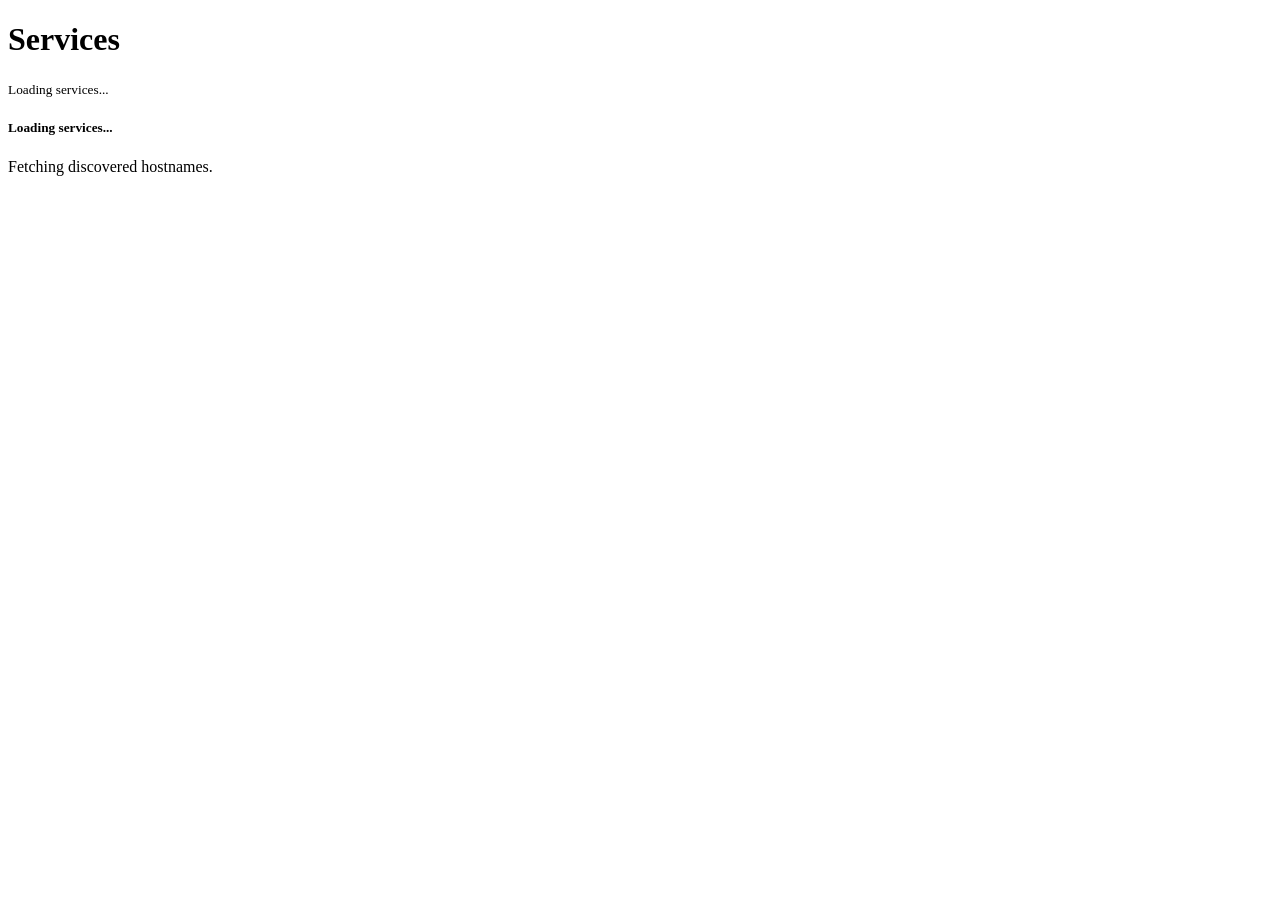
==== frontend/index.html @ 302d14d8 "cleanup" ====
<!doctype html>
<html lang="en">

<head>
  <meta charset="utf-8">
  <title>Services</title>
  <meta name="viewport" content="width=device-width, initial-scale=1">
  <link href="/blades.min.css" rel="stylesheet">
  <link href="/style.css" rel="stylesheet">
</head>

<body>
  <main class="container">
    <header class="stack">
      <h1 id="title">Services</h1>
      <small><span id="meta">Loading services...</span> <a id="refresh" title="Refresh (skips the cache)" hidden>🔃</a></small>
    </header>

    <section class="grid services" aria-label="Self-hosted projects">
      <article id="service-template" class="card stack">
        <h5>
          <span><img data-service-icon alt="" hidden> <span data-service-name>Loading services...</span></span>
          <a data-service-link title="Open" target="_blank" rel="noopener" hidden>↗️</a>
        </h5>
        <p data-service-description>Fetching discovered hostnames.</p>
        <small data-service-status></small>
      </article>
    </section>
  </main>
  <script src="/main.js"></script>
</body>

</html>
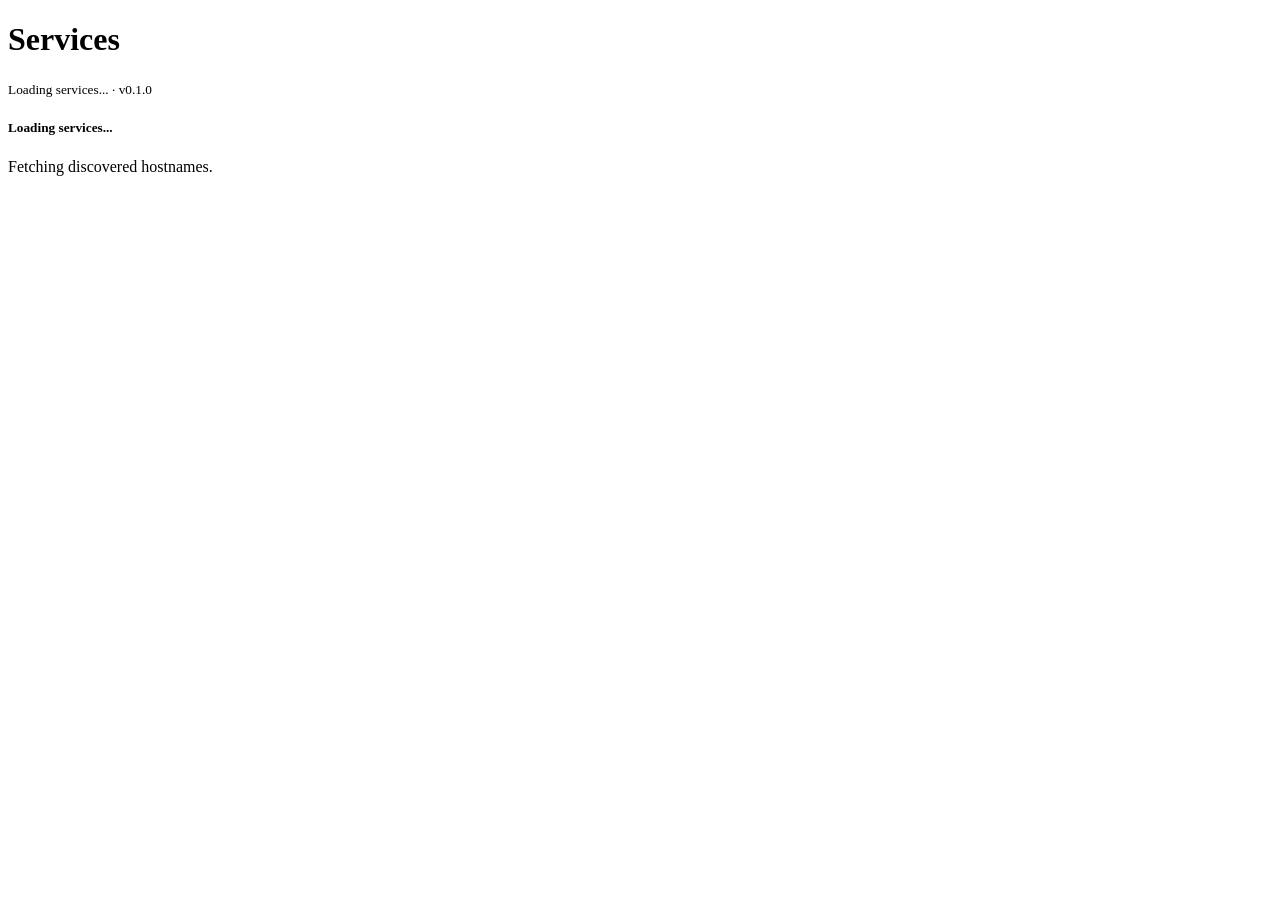
==== commit 8c078847: "release process" ====
--- a/frontend/index.html
+++ b/frontend/index.html
@@ -13,7 +13,7 @@
   <main class="container">
     <header class="stack">
       <h1 id="title">Services</h1>
-      <small><span id="meta">Loading services...</span> <a id="refresh" title="Refresh (skips the cache)" hidden>🔃</a></small>
+      <small><span id="meta">Loading services...</span> <a id="refresh" title="Refresh (skips the cache)" hidden>🔃</a> · <span id="version">v0.1.0</span></small>
     </header>
 
     <section class="grid services" aria-label="Self-hosted projects">
